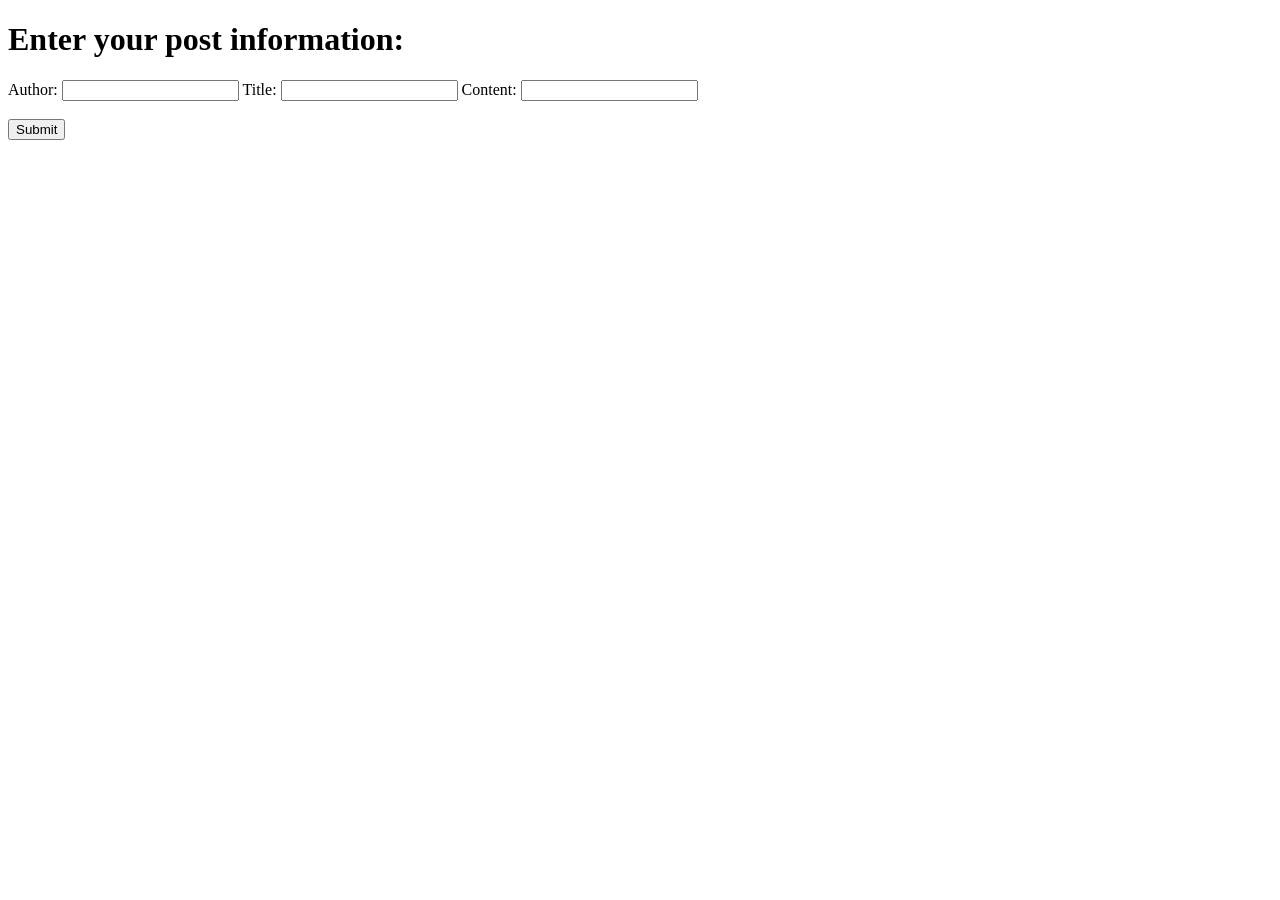
==== templates/add.html @ 0e4ab2ef "added create possibilty via form" ====
<!DOCTYPE html>
<html lang="en">
<head>
    <meta charset="UTF-8">
    <title>Write a new post for blog</title>
    <link rel="stylesheet" href="{{ url_for('static', filename='style.css') }}">
</head>
<body>
    <h1>Enter your post information:</h1>
    <form action='/add' method='POST'>
        <label for="author">Author:</label>
        <input type="text" id="author" name="author" required>
        <label for="title">Title:</label>
        <input type="text" id="title" name="title" required>
        <label for="content">Content:</label>
        <input type="text" id="content" name="content" required>
        <br><br>
        <input type="submit" value="Submit">
    </form>
</body>
</html>
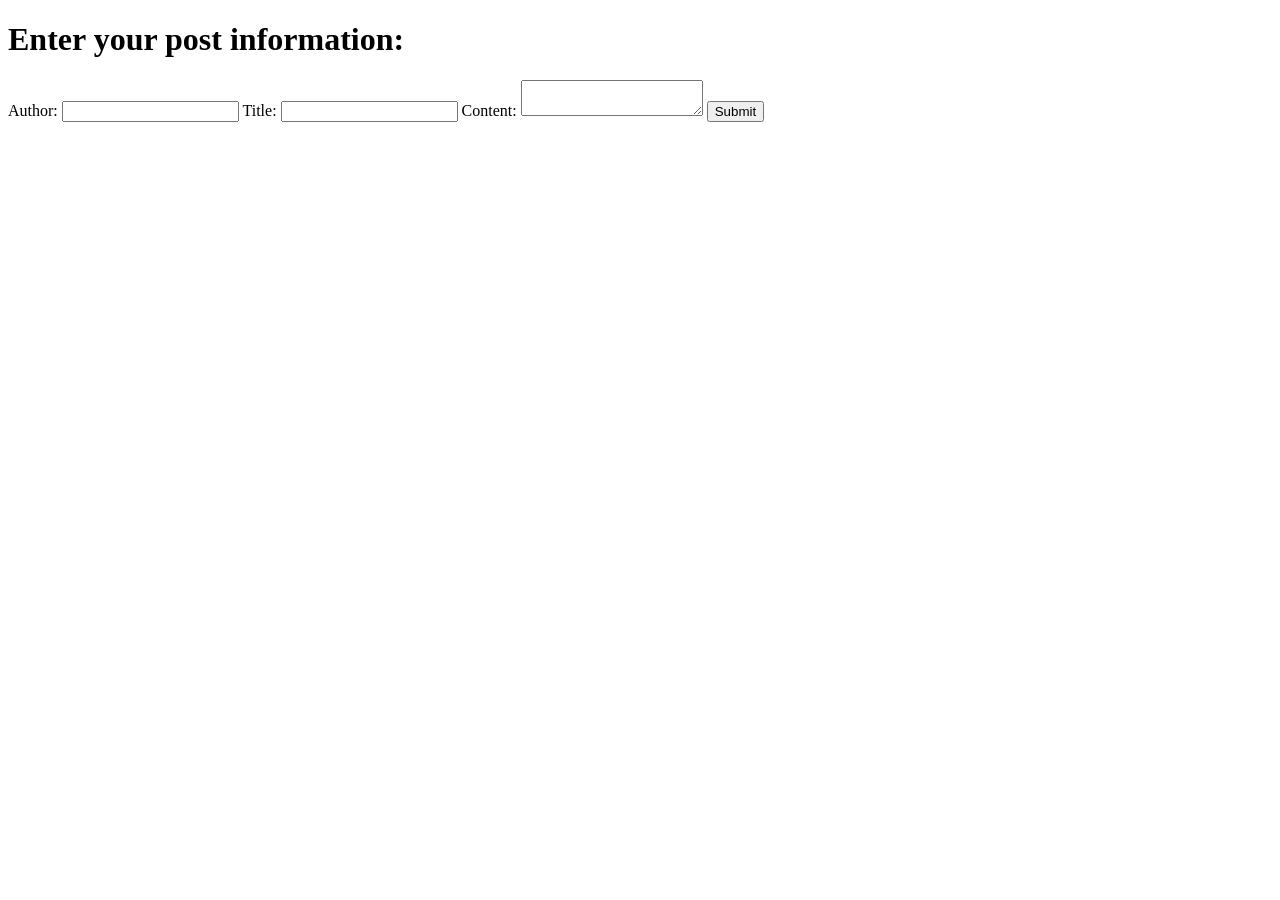
==== commit 204076a2: "added some basic styling to new functions" ====
--- a/templates/add.html
+++ b/templates/add.html
@@ -7,15 +7,19 @@
 </head>
 <body>
     <h1>Enter your post information:</h1>
-    <form action='/add' method='POST'>
-        <label for="author">Author:</label>
-        <input type="text" id="author" name="author" required>
-        <label for="title">Title:</label>
-        <input type="text" id="title" name="title" required>
-        <label for="content">Content:</label>
-        <input type="text" id="content" name="content" required>
-        <br><br>
-        <input type="submit" value="Submit">
-    </form>
+    <div class="post form-container">
+        <form action='/add' method='POST'>
+            <label for="author">Author:</label>
+            <input type="text" id="author" name="author" required>
+
+            <label for="title">Title:</label>
+            <input type="text" id="title" name="title" required>
+
+            <label for="content">Content:</label>
+            <textarea id="content" name="content" required></textarea>
+
+            <input type="submit" value="Submit">
+        </form>
+    </div>
 </body>
 </html>
